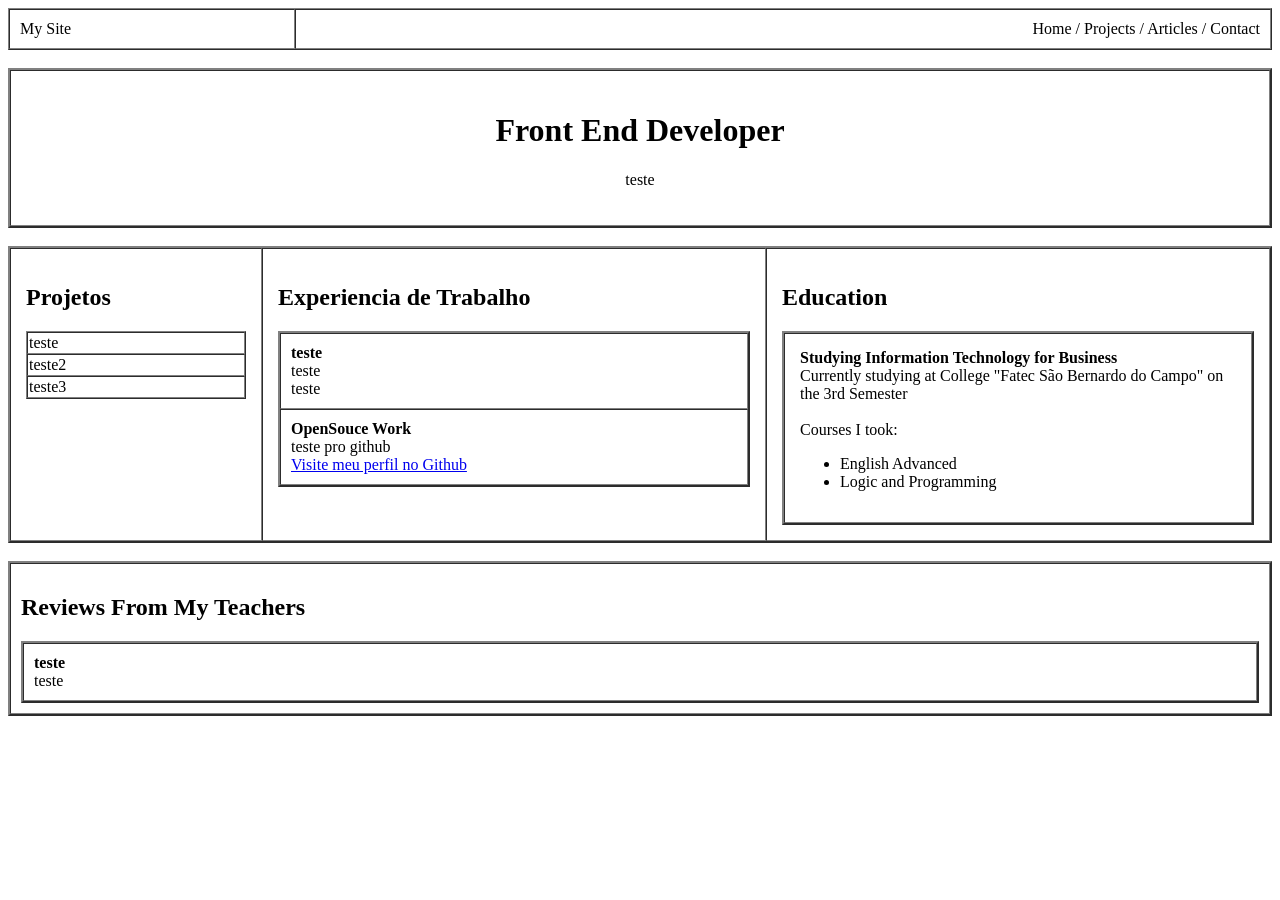
==== Site/index.html @ ecc042bb "arquivo configurado" ====
<!DOCTYPE html>
<html lang="en">
<head>
    <meta charset="UTF-8">
    <meta name="viewport" content="width=device-width, initial-scale=1.0">
    <title>My Site</title>
</head>
<body>
    <table width="100%" border="1" cellpadding="10" cellspacing="0">
        <tr>
            <td>My Site</td>
            <td align="right">Home / Projects / Articles / Contact</td>
        </tr>
    </table>

    <br>

    <table width="100%" border="2" cellpadding="20" cellspacing="0">
        <tr>
            <td align="center">
                <h1>Front End Developer</h1>
                <p>teste</p>
            </td>
        </tr>
    </table>

    <br>

    <table width="100%" border="2" cellpadding="15" cellspacing="0">
        <tr valign="top">
            <td width="20%">
                <h2>Projetos</h2>
                <table width="100%" border="1" cellpadding="1" cellspacing="0">
                    <tr><td>teste</td></tr>
                    <tr><td>teste2</td></tr>
                    <tr><td>teste3</td></tr>
                </table>
            </td>
            <td width="40%">
                <h2>Experiencia de Trabalho</h2>
                <table border="2" cellpadding="10" cellspacing="0" width="100%">
                    <tr>
                        <td>
                            <b>teste</b><br>
                            teste <br>
                            teste
                        </td>
                    </tr>
                    <tr>
                        <td>
                            <b>OpenSouce Work</b><br>
                            teste pro github <br>
                            <a href="https://github.com/Sokin2006">Visite meu perfil no Github</a>
                        </td>
                    </tr>
                </table>
            <td width="40%">
                <h2>Education</h2>
                <table border="2" cellpadding="15" cellspacing="0" width="100%">
                    <tr>
                        <td>
                            <b>Studying Information Technology for Business</b><br>
                            Currently studying at College "Fatec São Bernardo do Campo" on the 3rd Semester <br> <br>
                            Courses I took:
                            <ul>
                                <li>English Advanced</li>
                                <li>Logic and Programming</li>
                            </ul>
                        </td>
                    </tr>
                </table>
            </td>
        </td>   
        </tr>
    </table>
    
    <br>

    <table width="100%" border="2" cellpadding="10" cellspacing="0">
        <tr valign="top">
            <td width="30%">
                <h2>Reviews From My Teachers</h2>
                <table border="2" cellpadding="10" cellspacing="0" width="100%">
                    <tr>
                        <td>
                            <b>teste</b><br>
                            teste
                        </td>
                    </tr>
                </table>
            </td>
        </tr>
    </table>

    




</body>
</html>
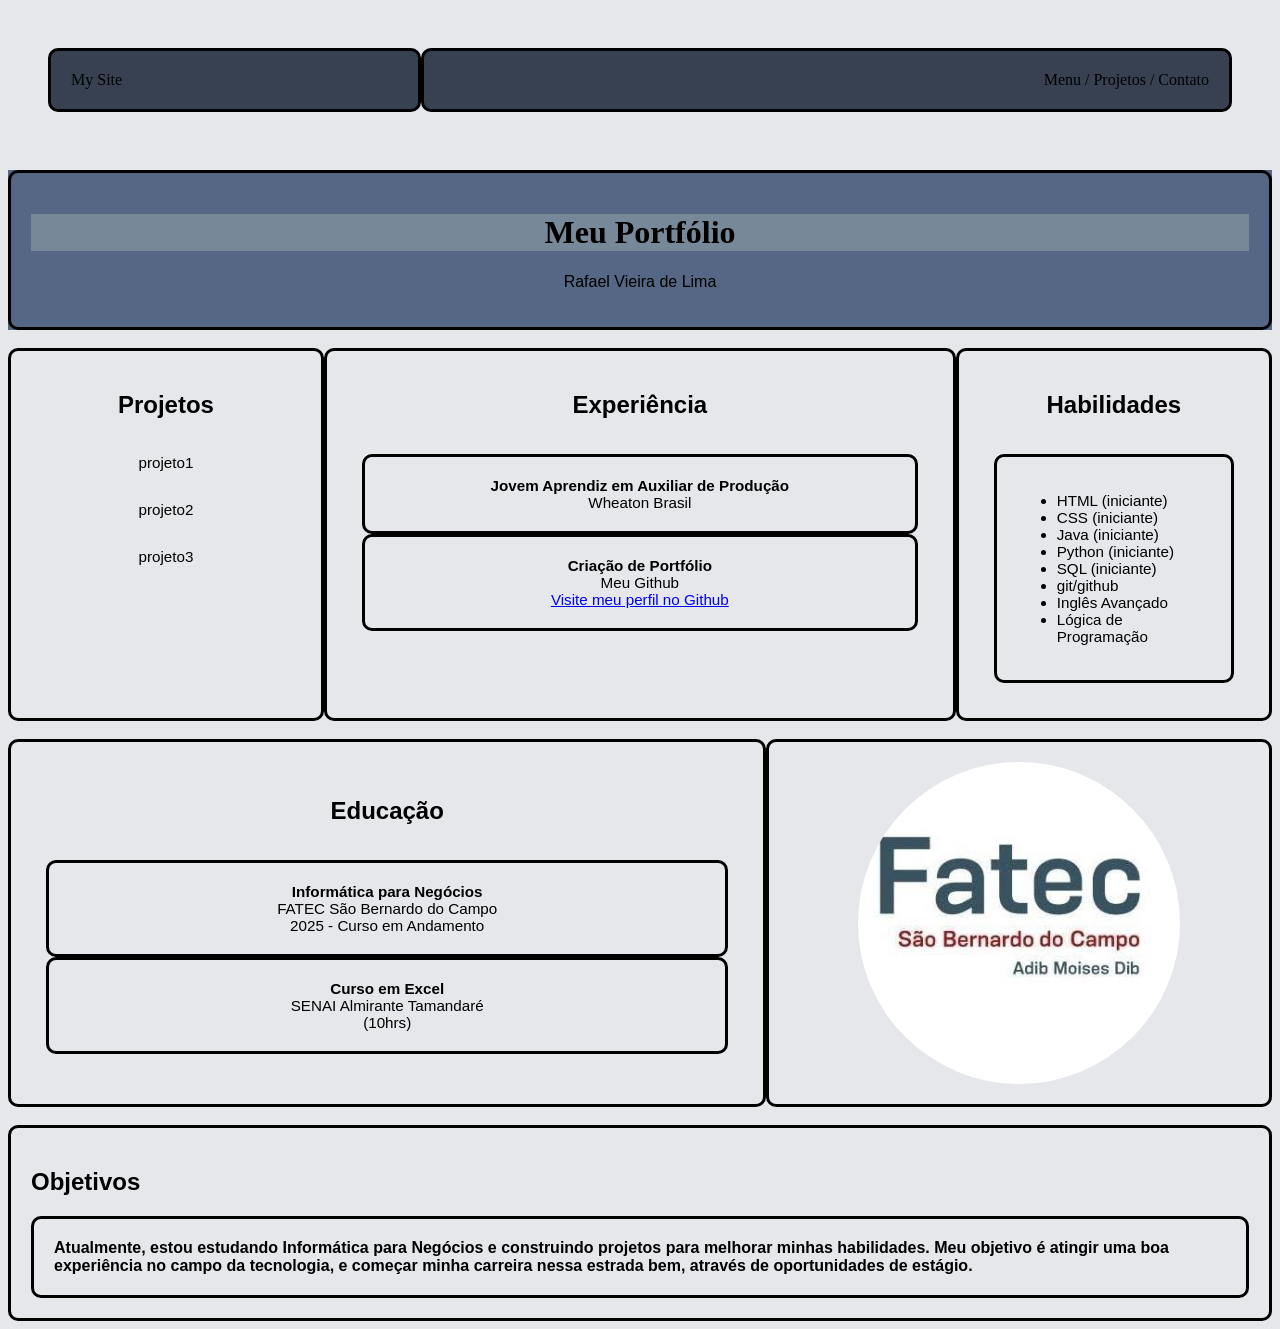
==== commit cd6223a6: "Versão CSS - Adicionado css no site - Adicionado estruturas das linhas - Adicionado a tabela "habili" ====
--- a/Site/index.html
+++ b/Site/index.html
@@ -4,22 +4,23 @@
     <meta charset="UTF-8">
     <meta name="viewport" content="width=device-width, initial-scale=1.0">
     <title>My Site</title>
+    <link rel="stylesheet" href="style.css">
 </head>
 <body>
-    <table width="100%" border="1" cellpadding="10" cellspacing="0">
+    <table id="tabela1" width="100%" border="1" cellpadding="10" cellspacing="0">
         <tr>
-            <td>My Site</td>
-            <td align="right">Home / Projects / Articles / Contact</td>
+            <td id="mysite">My Site</td>
+            <td id= "contato"align="right">Menu / Projetos / Contato</td>
         </tr>
     </table>
 
     <br>
 
-    <table width="100%" border="2" cellpadding="20" cellspacing="0">
+    <table id="tabela2" width="100%" border="2" cellpadding="20" cellspacing="0">
         <tr>
             <td align="center">
-                <h1>Front End Developer</h1>
-                <p>teste</p>
+                <h1 id="titulo1">Meu Portfólio</h1>
+                <p>Rafael Vieira de Lima</p>
             </td>
         </tr>
     </table>
@@ -29,42 +30,44 @@
     <table width="100%" border="2" cellpadding="15" cellspacing="0">
         <tr valign="top">
             <td width="20%">
-                <h2>Projetos</h2>
-                <table width="100%" border="1" cellpadding="1" cellspacing="0">
-                    <tr><td>teste</td></tr>
-                    <tr><td>teste2</td></tr>
-                    <tr><td>teste3</td></tr>
+                <h2 align="center">Projetos</h2>
+                <table id="tabela_projetos" width="100%" border="1" cellpadding="1" cellspacing="0">
+                    <tr><td align="center" id="sim">projeto1</td></tr>
+                    <tr><td align="center" id="sim">projeto2</td></tr>
+                    <tr><td align="center" id="sim">projeto3</td></tr>
                 </table>
             </td>
-            <td width="40%">
-                <h2>Experiencia de Trabalho</h2>
-                <table border="2" cellpadding="10" cellspacing="0" width="100%">
-                    <tr>
-                        <td>
-                            <b>teste</b><br>
-                            teste <br>
-                            teste
+            <td align="center" width="40%">
+                <h2 align="center">Experiência</h2>
+                <table id="tabela_experiencia" border="2" cellpadding="15" cellspacing="0" width="100%" align="center">
+                    <tr align="center">
+                        <td width="40%" align="center">
+                            <b>Jovem Aprendiz em Auxiliar de Produção</b><br>
+                                Wheaton Brasil<br>
+                            
                         </td>
                     </tr>
                     <tr>
-                        <td>
-                            <b>OpenSouce Work</b><br>
-                            teste pro github <br>
+                        <td width="40%" align="center">
+                            <b>Criação de Portfólio</b><br>
+                            Meu Github<br>
                             <a href="https://github.com/Sokin2006">Visite meu perfil no Github</a>
                         </td>
                     </tr>
                 </table>
-            <td width="40%">
-                <h2>Education</h2>
-                <table border="2" cellpadding="15" cellspacing="0" width="100%">
+            <td width="20%">
+                <h2 align="center">Habilidades</h2>
+                <table id="educação" border="2" cellpadding="15" cellspacing="0" width="100%" align="center">
                     <tr>
                         <td>
-                            <b>Studying Information Technology for Business</b><br>
-                            Currently studying at College "Fatec São Bernardo do Campo" on the 3rd Semester <br> <br>
-                            Courses I took:
-                            <ul>
-                                <li>English Advanced</li>
-                                <li>Logic and Programming</li>
+                            <ul><li>HTML (iniciante)</li>
+                                <li>CSS (iniciante)</li>
+                                <li>Java (iniciante)</li>
+                                <li>Python (iniciante)</li>
+                                <li>SQL (iniciante)</li>
+                                <li>git/github</li>
+                                <li>Inglês Avançado</li>
+                                <li>Lógica de Programação</li>
                             </ul>
                         </td>
                     </tr>
@@ -77,14 +80,45 @@
     <br>
 
     <table width="100%" border="2" cellpadding="10" cellspacing="0">
+        <td width="30%">
+            <h2 align="center">Educação</h2>
+            <table id="educação" border="2" cellpadding="10" cellspacing="0" width="100%">
+                <tr>
+                    <td width="20%" align="center">
+                        <b>Informática para Negócios</b><br>
+                        FATEC São Bernardo do Campo<br>
+                        2025 - Curso em Andamento
+                    </td>
+                </tr>
+        
+                <tr>
+                    <td align="center">
+                        <b>Curso em Excel </b><br>
+                        SENAI Almirante Tamandaré<br>
+                        (10hrs)
+                    </td>
+                </tr>
+            </table>
+        </td>
+        <td id="fatec-logo" width="20%" align="center">
+            <img src="images/fatecsbc.jpg" alt="Logo FATEC" width="70%" align="center" id="logo">
+        </td>
+    </table>
+
+   
+
+    <br>
+
+
+    <table width="100%" border="2" cellpadding="10" cellspacing="0">
         <tr valign="top">
             <td width="30%">
-                <h2>Reviews From My Teachers</h2>
+                <h2>Objetivos</h2>
                 <table border="2" cellpadding="10" cellspacing="0" width="100%">
                     <tr>
                         <td>
-                            <b>teste</b><br>
-                            teste
+                            <b>Atualmente, estou estudando Informática para Negócios e construindo projetos para melhorar minhas habilidades. Meu objetivo é atingir uma boa experiência no campo da tecnologia, e começar minha carreira nessa estrada bem, através de oportunidades de estágio.</b><br>
+                            
                         </td>
                     </tr>
                 </table>
--- a/Site/style.css
+++ b/Site/style.css
@@ -0,0 +1,99 @@
+body {
+    background-color: #e5e7eb;
+    font-family: arial, sans-serif;
+}
+#titulo1{
+    background-color: lightslategray;
+    font-family: cursive;
+}
+
+#tabela1 {
+    
+    font-family: cursive;
+    border: none;
+    border-radius: 10px;
+    padding: 40px;
+}
+
+#mysite {
+   background-color: #374151;
+   padding: 20px;
+}
+
+#contato {
+    background-color: #374151;
+    padding: 20px;
+}
+
+#tabela2 {
+    background-color: rgb(85, 103, 132);;
+}
+table{
+    border: none
+   
+   
+}
+
+td {
+    border: 3.5px solid black;
+    border-radius: 10px;
+    padding: 20px;
+}
+
+#tabela_projetos td:hover {
+    background-color: gray;
+    transition: 0.15s;
+    
+}
+
+#sim{
+    display: block;
+    padding: 15px 12px;
+    border: 1.5px solid var(--border);
+    color: var(--ink);
+    text-decoration:none;
+    font-size: 0.95rem;
+    font-weight: 300;
+    transition: background 0.15s;
+    background: var(--ink);
+    color: var(--paper);
+}
+
+#tabela_experiencia {
+    display: block;
+    padding: 15px 15px;
+    border: 1.5px solid var(--border);
+    color: var(--ink);
+    text-decoration:none;
+    font-size: 0.95rem;
+    font-weight: 300;
+    transition: background 0.15s;
+    background: var(--ink);
+    color: var(--paper);
+}
+
+#educação {
+    display: block;
+    padding: 15px 15px;
+    border: 1.5px solid var(--border);
+    color: var(--ink);
+    text-decoration:none;
+    font-size: 0.95rem;
+    font-weight: 300;
+    transition: background 0.15s;
+    background: var(--ink);
+    color: var(--paper);
+}
+
+a:hover {
+    color:blue
+    text-decoration: underline;
+}
+
+#fatec-logo {
+   border-radius: 10px;
+}
+
+#logo {
+    border-radius: 100%;
+}
